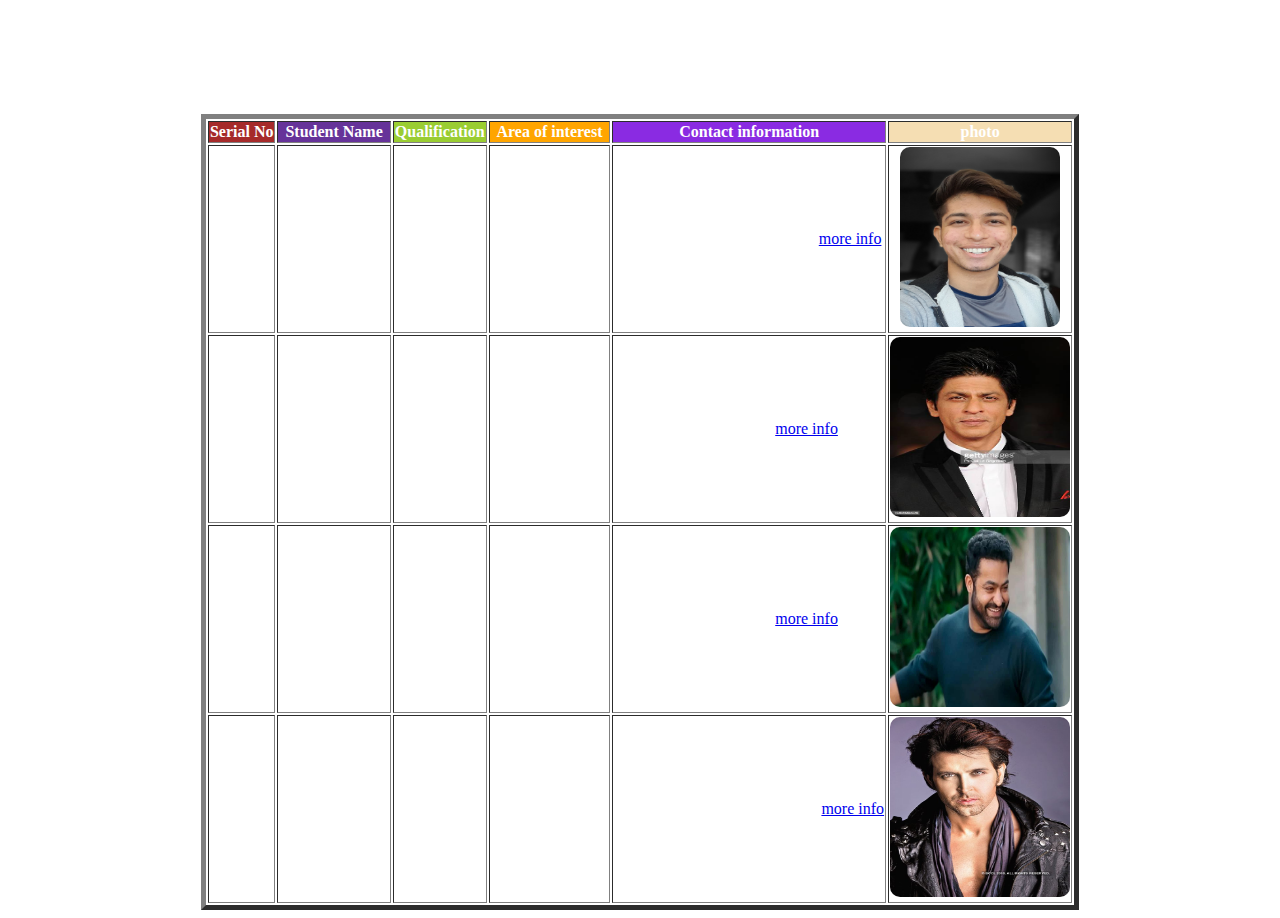
==== index.html @ faf5182f "did image changes" ====
<!DOCTYPE html>
<html>
    <head>
        <title>Student Information</title>
        <link rel="icon" type="image/x.icon" href="favicon.ico">
        <style>
        img{
            border-radius: 10px;
        }
    </style>
    </head>
    <body style="text-align: center; color: white;" background="https://source.unsplash.com/user/erondu/1600x900">
        <h1>Student Information</h1>
        <p>This website contains information about student such as there grades and personal information.</p>
        <table align="center" style="text-align: center;" border="5">
            <tr>
                <th style="background-color: brown;">Serial No</th>
                <th style="background-color: rebeccapurple;">Student Name</th>
                <th style="background-color: yellowgreen;">Qualification</th>
                <th style="background-color: orange;">Area of interest</th>
                <th style="background-color: blueviolet;">Contact information</th>
                <th style="background-color: wheat;">photo</th>
            </tr>
            <tr>
                <td>37</td>
                <td>Suraj Mujawar</td>
                <td>T.Y</td>
                <td>Computer Science</td>
                <td>surajmujawar2002@gmail.com<a href="Suraj.html" target="_blank">more info</a></td>
                <td><img src="Sm.jpg" width="160" height="180"></td>
            </tr>
            <tr>
                <td>38</td>
                <td>Shah Rukh Khan</td>
                <td>T.Y</td>
                <td>Computer Science</td>
                <td>olive@gmail.com<a href="https://en.wikipedia.org/wiki/Shah_Rukh_Khan">more info</a></td>
                <td><img src="srk.jpg" width="180" height="180"></td>
            </tr>
            <tr>
                <td>39</td>
                <td>Jr NTR</td>
                <td>T.Y</td>
                <td>Computer Science</td>
                <td>RRR@gmail.com<a href="https://en.wikipedia.org/wiki/RRR_(film)">more info</a></td>
                <td><img src="JR.jpg" width="180" height="180"></td>
            </tr>
            <tr>
                <td>40</td>
                <td>Hritik Roshan</td>
                <td>T.Y</td>
                <td>Computer Science</td>
                <td>aemerediltugayejaa@gmail.com<a href="https://en.wikipedia.org/wiki/Hrithik_Roshan">more info</a></td>
                <td><img src="Hritik.jpg" width="180" height="180"></td>
            </tr>
        </table>
    </body>
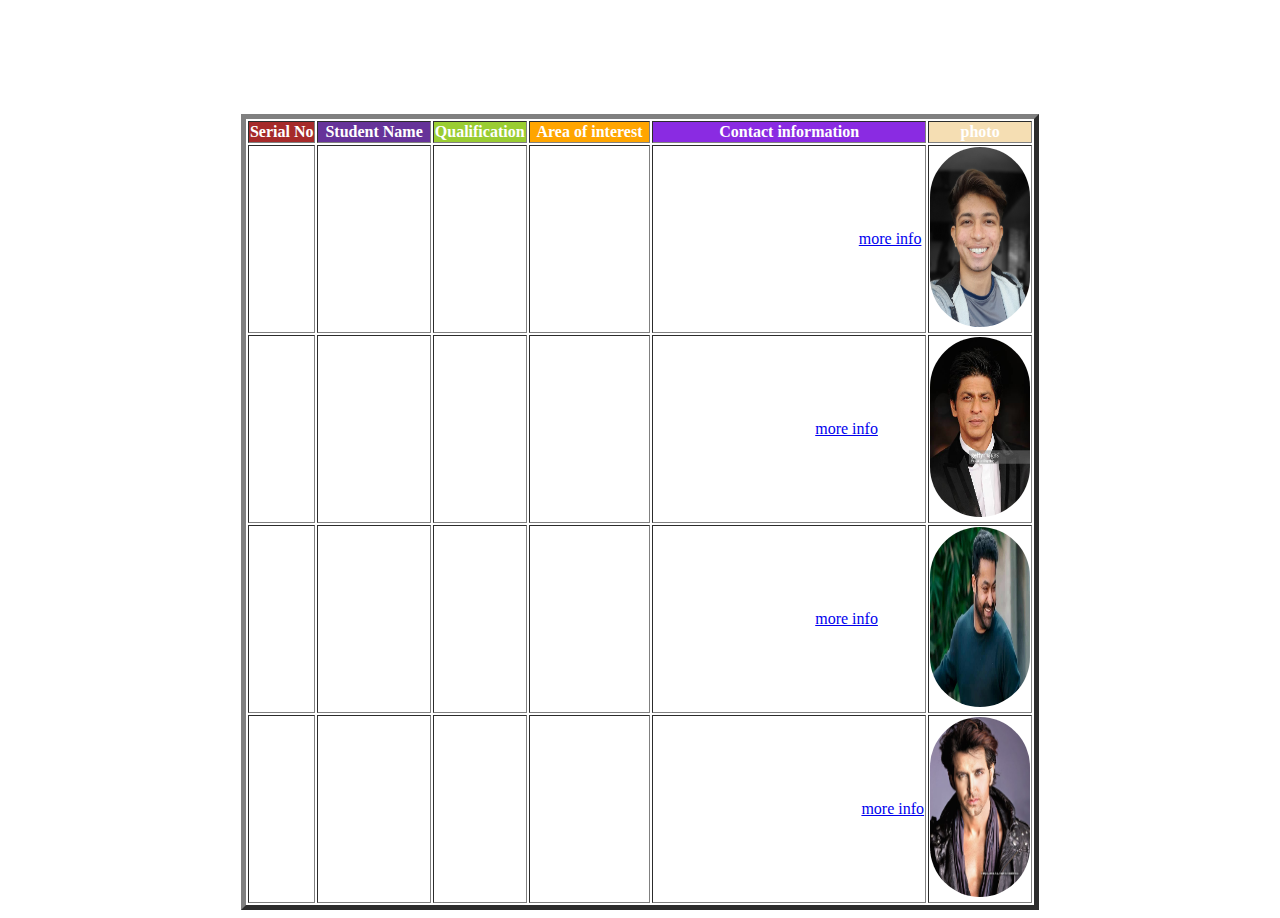
==== commit 71c693d8: "again changed images" ====
--- a/index.html
+++ b/index.html
@@ -5,7 +5,8 @@
         <link rel="icon" type="image/x.icon" href="favicon.ico">
         <style>
         img{
-            border-radius: 10px;
+            width:100px;
+            border-radius: 50px;
         }
     </style>
     </head>
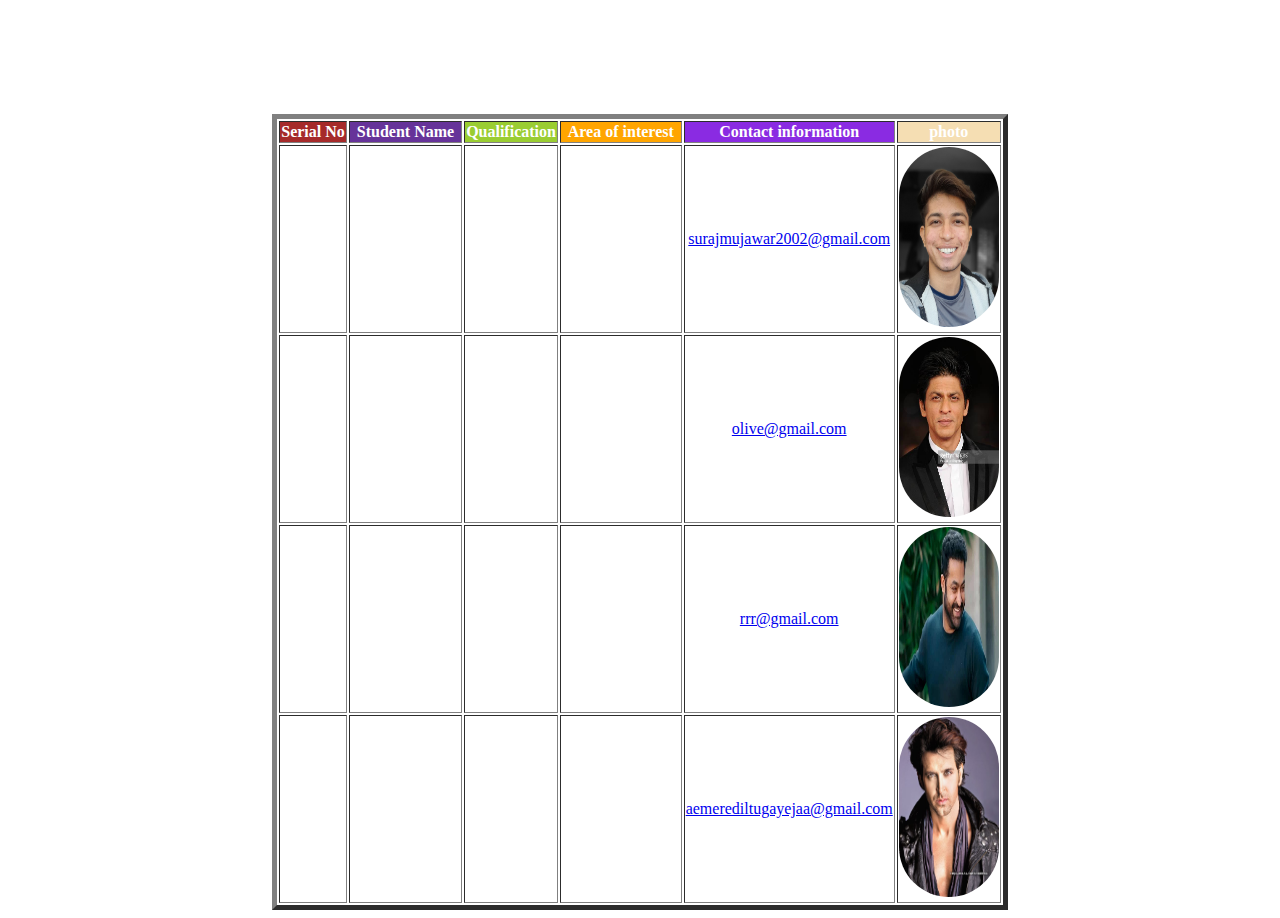
==== commit b74f2e8a: "changed" ====
--- a/index.html
+++ b/index.html
@@ -27,7 +27,7 @@
                 <td>Suraj Mujawar</td>
                 <td>T.Y</td>
                 <td>Computer Science</td>
-                <td>surajmujawar2002@gmail.com<a href="Suraj.html" target="_blank">more info</a></td>
+                <td><a href="Suraj.html" target="_blank">surajmujawar2002@gmail.com</a></td>
                 <td><img src="Sm.jpg" width="160" height="180"></td>
             </tr>
             <tr>
@@ -35,7 +35,7 @@
                 <td>Shah Rukh Khan</td>
                 <td>T.Y</td>
                 <td>Computer Science</td>
-                <td>olive@gmail.com<a href="https://en.wikipedia.org/wiki/Shah_Rukh_Khan">more info</a></td>
+                <td><a href="https://en.wikipedia.org/wiki/Shah_Rukh_Khan">olive@gmail.com</a></td>
                 <td><img src="srk.jpg" width="180" height="180"></td>
             </tr>
             <tr>
@@ -43,7 +43,7 @@
                 <td>Jr NTR</td>
                 <td>T.Y</td>
                 <td>Computer Science</td>
-                <td>RRR@gmail.com<a href="https://en.wikipedia.org/wiki/RRR_(film)">more info</a></td>
+                <td><a href="https://en.wikipedia.org/wiki/RRR_(film)">rrr@gmail.com</a></td>
                 <td><img src="JR.jpg" width="180" height="180"></td>
             </tr>
             <tr>
@@ -51,7 +51,7 @@
                 <td>Hritik Roshan</td>
                 <td>T.Y</td>
                 <td>Computer Science</td>
-                <td>aemerediltugayejaa@gmail.com<a href="https://en.wikipedia.org/wiki/Hrithik_Roshan">more info</a></td>
+                <td><a href="https://en.wikipedia.org/wiki/Hrithik_Roshan">aemerediltugayejaa@gmail.com</a></td>
                 <td><img src="Hritik.jpg" width="180" height="180"></td>
             </tr>
         </table>
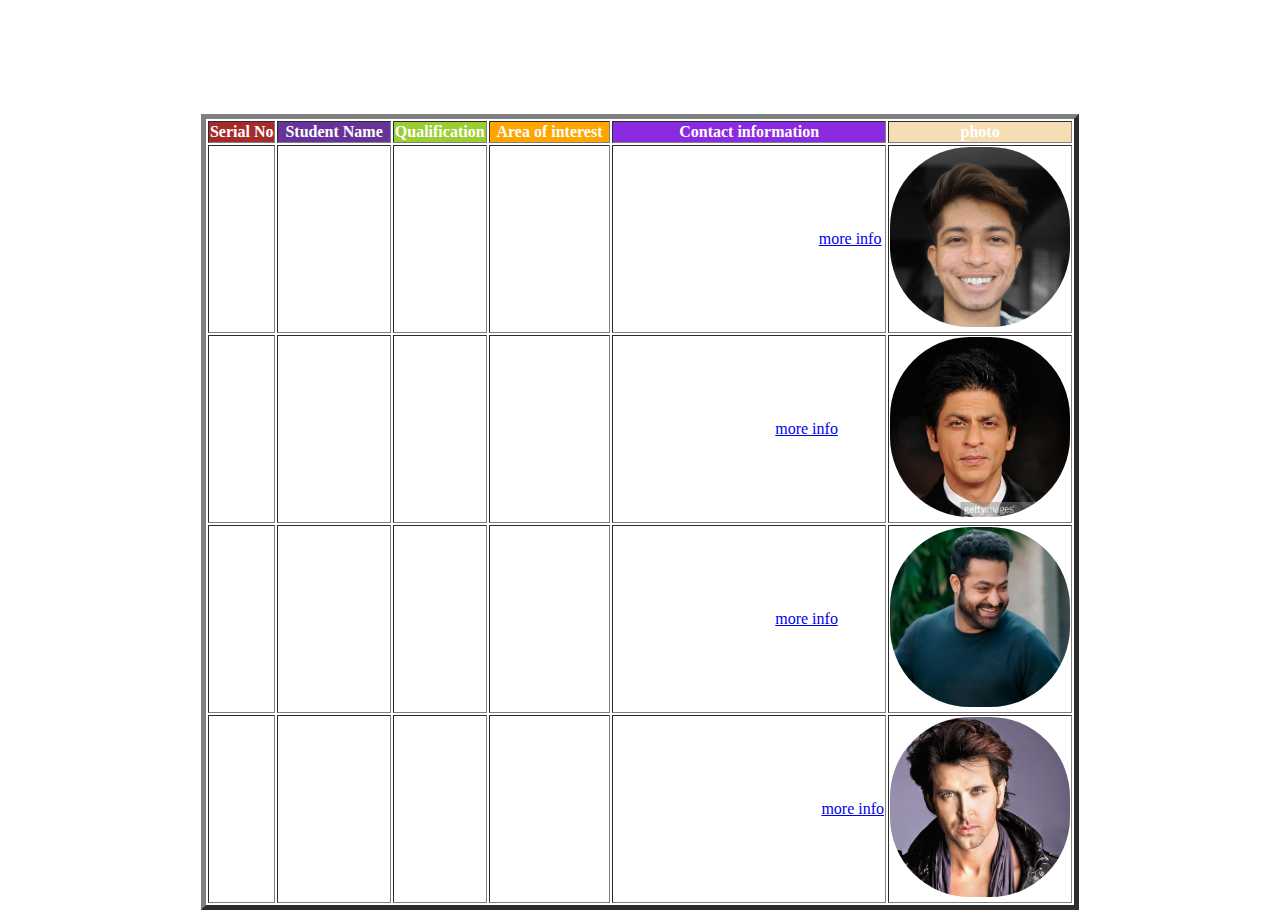
==== commit 3be86c85: "made some changes" ====
--- a/index.html
+++ b/index.html
@@ -1,58 +1,64 @@
 <!DOCTYPE html>
 <html>
-    <head>
-        <title>Student Information</title>
-        <link rel="icon" type="image/x.icon" href="favicon.ico">
-        <style>
-        img{
-            width:100px;
-            border-radius: 50px;
+
+<head>
+    <title>Student Information</title>
+    <link rel="icon" type="image/x.icon" href="favicon.ico">
+    <style>
+        img {
+            width: 180px;
+            border-radius: 80px;
+            object-fit: cover;
         }
     </style>
-    </head>
-    <body style="text-align: center; color: white;" background="https://source.unsplash.com/user/erondu/1600x900">
-        <h1>Student Information</h1>
-        <p>This website contains information about student such as there grades and personal information.</p>
-        <table align="center" style="text-align: center;" border="5">
-            <tr>
-                <th style="background-color: brown;">Serial No</th>
-                <th style="background-color: rebeccapurple;">Student Name</th>
-                <th style="background-color: yellowgreen;">Qualification</th>
-                <th style="background-color: orange;">Area of interest</th>
-                <th style="background-color: blueviolet;">Contact information</th>
-                <th style="background-color: wheat;">photo</th>
-            </tr>
-            <tr>
-                <td>37</td>
-                <td>Suraj Mujawar</td>
-                <td>T.Y</td>
-                <td>Computer Science</td>
-                <td><a href="Suraj.html" target="_blank">surajmujawar2002@gmail.com</a></td>
-                <td><img src="Sm.jpg" width="160" height="180"></td>
-            </tr>
-            <tr>
-                <td>38</td>
-                <td>Shah Rukh Khan</td>
-                <td>T.Y</td>
-                <td>Computer Science</td>
-                <td><a href="https://en.wikipedia.org/wiki/Shah_Rukh_Khan">olive@gmail.com</a></td>
-                <td><img src="srk.jpg" width="180" height="180"></td>
-            </tr>
-            <tr>
-                <td>39</td>
-                <td>Jr NTR</td>
-                <td>T.Y</td>
-                <td>Computer Science</td>
-                <td><a href="https://en.wikipedia.org/wiki/RRR_(film)">rrr@gmail.com</a></td>
-                <td><img src="JR.jpg" width="180" height="180"></td>
-            </tr>
-            <tr>
-                <td>40</td>
-                <td>Hritik Roshan</td>
-                <td>T.Y</td>
-                <td>Computer Science</td>
-                <td><a href="https://en.wikipedia.org/wiki/Hrithik_Roshan">aemerediltugayejaa@gmail.com</a></td>
-                <td><img src="Hritik.jpg" width="180" height="180"></td>
-            </tr>
-        </table>
-    </body>
+</head>
+
+<body style="text-align: center; color: white;" background="https://source.unsplash.com/user/erondu/1600x900">
+    <h1>Student Information</h1>
+    <p>This website contains information about student such as there grades and personal information.</p>
+    <table align="center" style="text-align: center;" border="5">
+        <tr>
+            <th style="background-color: brown;">Serial No</th>
+            <th style="background-color: rebeccapurple;">Student Name</th>
+            <th style="background-color: yellowgreen;">Qualification</th>
+            <th style="background-color: orange;">Area of interest</th>
+            <th style="background-color: blueviolet;">Contact information</th>
+            <th style="background-color: wheat;">photo</th>
+        </tr>
+        <tr>
+            <td>37</td>
+            <td>Suraj Mujawar</td>
+            <td>T.Y</td>
+            <td>Computer Science</td>
+            <td>surajmujawar2002@gmail.com<a href="Suraj.html" target="_blank">more info</a></td>
+            <td><img src="Sm.jpg" alt="Errore image not found"></td>
+        </tr>
+        <tr>
+            <td>38</td>
+            <td>Shah Rukh Khan</td>
+            <td>T.Y</td>
+            <td>Computer Science</td>
+            <td>olive@gmail.com<a href="https://en.wikipedia.org/wiki/Shah_Rukh_Khan" target="_blank">more info</a></td>
+            <td><img src="srk.jpg" alt="Errore image not found"></td>
+        </tr>
+        <tr>
+            <td>39</td>
+            <td>Jr NTR</td>
+            <td>T.Y</td>
+            <td>Computer Science</td>
+            <td>RRR@gmail.com<a href="https://en.wikipedia.org/wiki/RRR_(film)" target="_blank">more info</a></td>
+            <td><img src="JR.jpg" alt="Errore image not found"></td>
+        </tr>
+        <tr>
+            <td>40</td>
+            <td>Hritik Roshan</td>
+            <td>T.Y</td>
+            <td>Computer Science</td>
+            <td>aemerediltugayejaa@gmail.com<a href="https://en.wikipedia.org/wiki/Ganesha" target="_blank">more
+                    info</a></td>
+            <td><img src="Hritik.jpg" alt="Errore image not found"></td>
+        </tr>
+    </table>
+</body>
+
+</html>
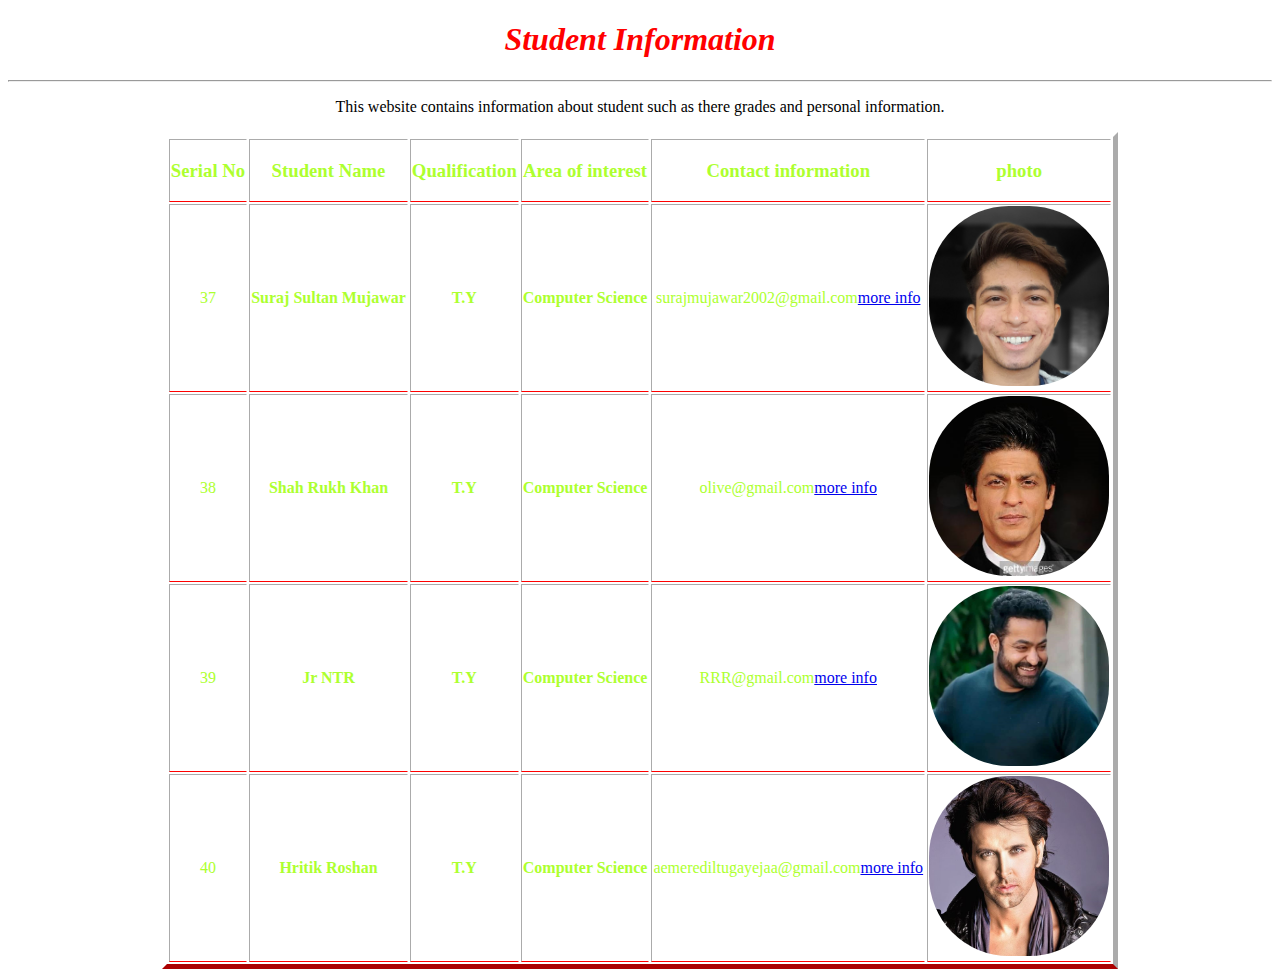
==== commit 44b42ef0: "made some ui changes" ====
--- a/index.html
+++ b/index.html
@@ -10,50 +10,69 @@
             border-radius: 80px;
             object-fit: cover;
         }
+
+        table {
+            border-color: white;
+            color: greenyellow;
+            border-bottom-color: red;
+        }
     </style>
 </head>
 
-<body style="text-align: center; color: white;" background="https://source.unsplash.com/user/erondu/1600x900">
-    <h1>Student Information</h1>
+<body style="text-align: center;" background="">
+    <h1 style="color: red;"><i>Student Information</i></h1>
+    <hr>
     <p>This website contains information about student such as there grades and personal information.</p>
     <table align="center" style="text-align: center;" border="5">
         <tr>
-            <th style="background-color: brown;">Serial No</th>
-            <th style="background-color: rebeccapurple;">Student Name</th>
-            <th style="background-color: yellowgreen;">Qualification</th>
-            <th style="background-color: orange;">Area of interest</th>
-            <th style="background-color: blueviolet;">Contact information</th>
-            <th style="background-color: wheat;">photo</th>
+            <th>
+                <h3>Serial No</h3>
+            </th>
+            <th>
+                <h3>Student Name</h3>
+            </th>
+            <th>
+                <h3>Qualification</h3>
+            </th>
+            <th>
+                <h3>Area of interest</h3>
+            </th>
+            <th>
+                <h3>Contact information</h3>
+            </th>
+            <th>
+                <h3>photo</h3>
+            </th>
         </tr>
         <tr>
             <td>37</td>
-            <td>Suraj Mujawar</td>
-            <td>T.Y</td>
-            <td>Computer Science</td>
+            <td><b>Suraj Sultan Mujawar</b></td>
+            <td><b>T.Y</b></td>
+            <td><b>Computer Science</b></td>
             <td>surajmujawar2002@gmail.com<a href="Suraj.html" target="_blank">more info</a></td>
             <td><img src="Sm.jpg" alt="Errore image not found"></td>
         </tr>
         <tr>
             <td>38</td>
-            <td>Shah Rukh Khan</td>
-            <td>T.Y</td>
-            <td>Computer Science</td>
+            <td><b>Shah Rukh Khan</b></td>
+            <td><b>T.Y</b></td>
+            <td><b>Computer Science</b></td>
             <td>olive@gmail.com<a href="https://en.wikipedia.org/wiki/Shah_Rukh_Khan" target="_blank">more info</a></td>
             <td><img src="srk.jpg" alt="Errore image not found"></td>
         </tr>
         <tr>
             <td>39</td>
-            <td>Jr NTR</td>
-            <td>T.Y</td>
-            <td>Computer Science</td>
+            <td><b>Jr NTR</b></td>
+            <td><b>T.Y</b></td>
+            <td><b>Computer Science<b></b></b></td>
             <td>RRR@gmail.com<a href="https://en.wikipedia.org/wiki/RRR_(film)" target="_blank">more info</a></td>
             <td><img src="JR.jpg" alt="Errore image not found"></td>
         </tr>
         <tr>
             <td>40</td>
-            <td>Hritik Roshan</td>
-            <td>T.Y</td>
-            <td>Computer Science</td>
+            <td><b>Hritik Roshan</b></td>
+            <td><b>T.Y</b></td>
+            <td><b>Computer Science</b></td>
             <td>aemerediltugayejaa@gmail.com<a href="https://en.wikipedia.org/wiki/Ganesha" target="_blank">more
                     info</a></td>
             <td><img src="Hritik.jpg" alt="Errore image not found"></td>
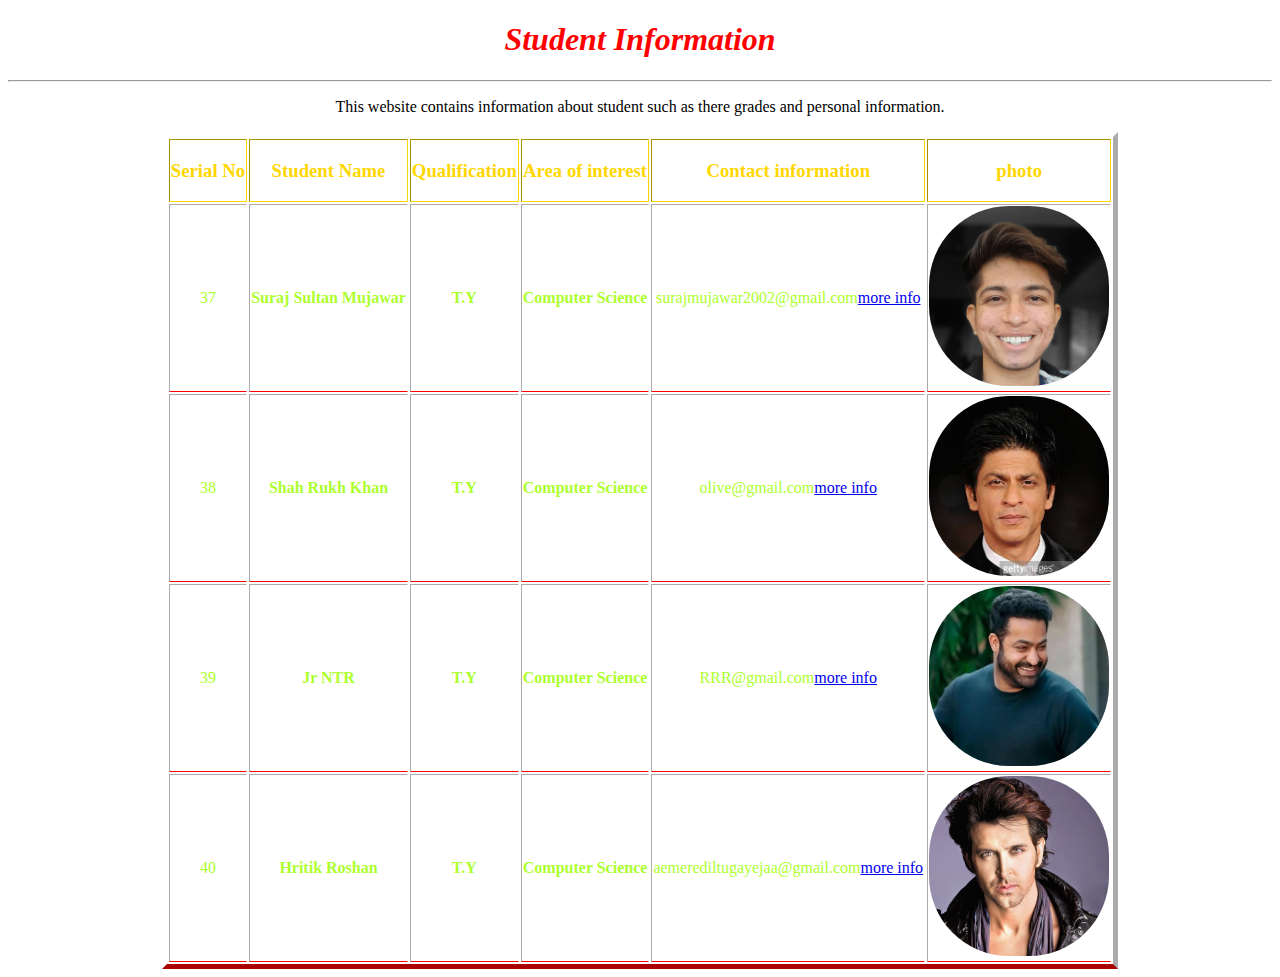
==== commit 1f79f1bb: "made some extreme changes in the ui" ====
--- a/index.html
+++ b/index.html
@@ -1,7 +1,10 @@
 <!DOCTYPE html>
-<html>
+<html lang="en">
 
 <head>
+    <meta charset="UTF-8">
+    <meta http-equiv="X-UA-Compatible" content="IE=edge">
+    <meta name="viewport" content="width=device-width, initial-scale=1.0">
     <title>Student Information</title>
     <link rel="icon" type="image/x.icon" href="favicon.ico">
     <style>
@@ -15,6 +18,11 @@
             border-color: white;
             color: greenyellow;
             border-bottom-color: red;
+        }
+
+        th {
+            border-color: gold;
+            color: gold;
         }
     </style>
 </head>
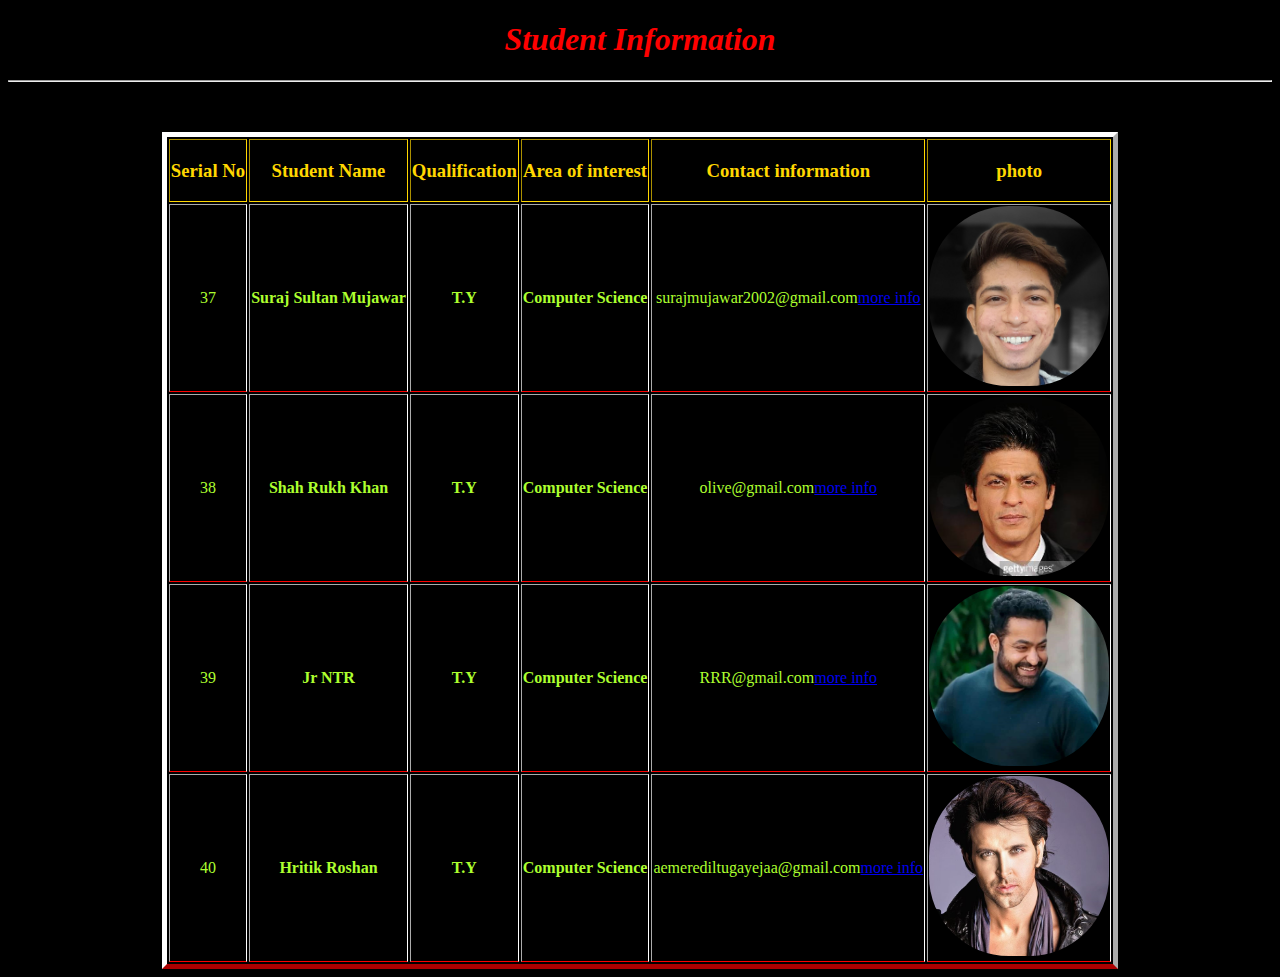
==== commit d46e1340: "Made changes" ====
--- a/index.html
+++ b/index.html
@@ -27,7 +27,7 @@
     </style>
 </head>
 
-<body style="text-align: center;" background="">
+<body style="text-align: center; background: black;">
     <h1 style="color: red;"><i>Student Information</i></h1>
     <hr>
     <p>This website contains information about student such as there grades and personal information.</p>
@@ -81,7 +81,7 @@
             <td><b>Hritik Roshan</b></td>
             <td><b>T.Y</b></td>
             <td><b>Computer Science</b></td>
-            <td>aemerediltugayejaa@gmail.com<a href="https://en.wikipedia.org/wiki/Ganesha" target="_blank">more
+            <td>aemerediltugayejaa@gmail.com<a href="https://en.wikipedia.org/wiki/Hrithik_Roshan" target="_blank">more
                     info</a></td>
             <td><img src="Hritik.jpg" alt="Errore image not found"></td>
         </tr>
